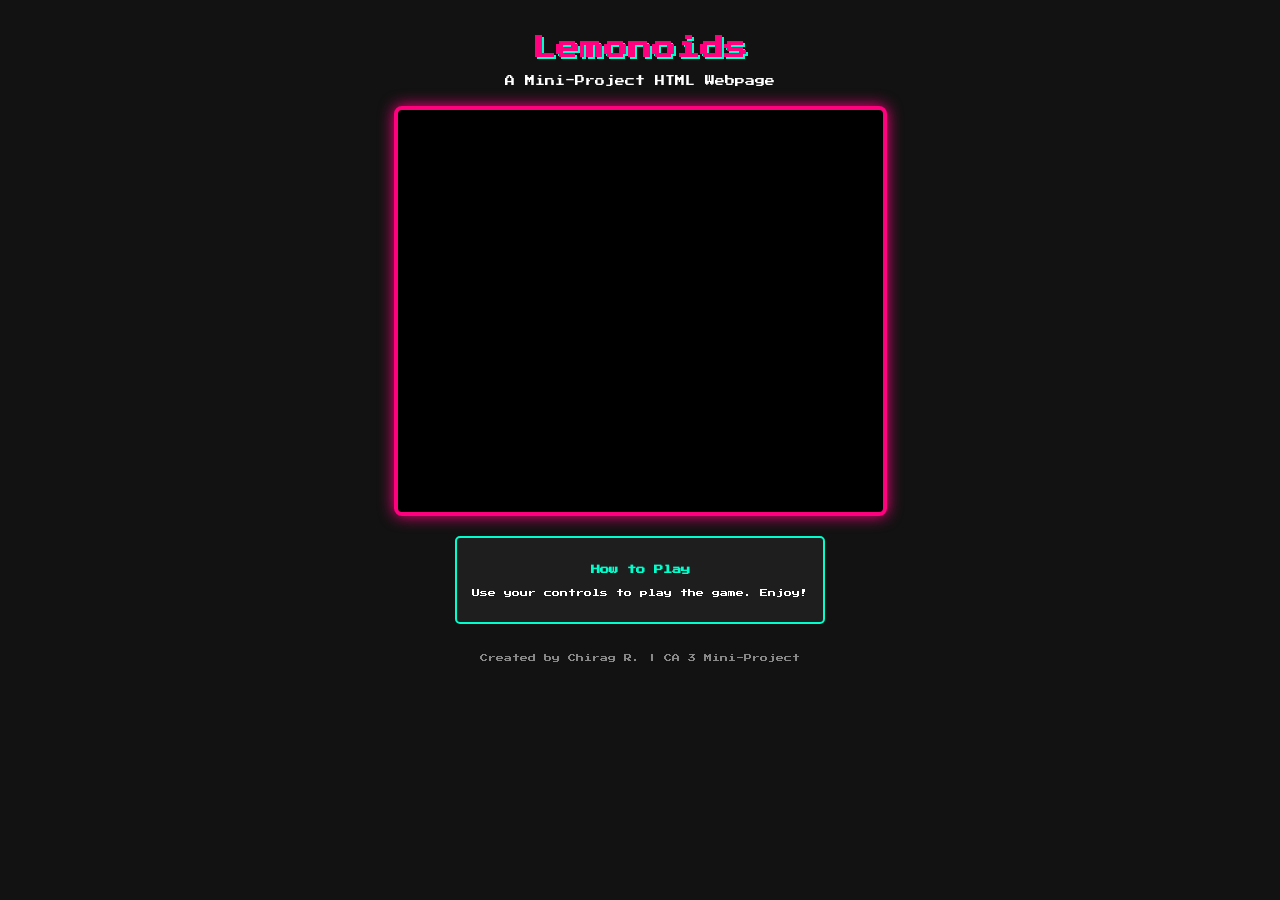
==== index.html @ 053a2dd4 "Rename main.html to index.html" ====
<!DOCTYPE html>
<html lang="en">
<head>
    <meta charset="UTF-8">
    <meta name="viewport" content="width=device-width, initial-scale=1.0">
    <title>Lemonoids - Arcade Game</title>
    <link rel="stylesheet" href="design.css">
    <link href="https://fonts.googleapis.com/css2?family=Press+Start+2P&display=swap" rel="stylesheet">
</head>
<body>

    <header>
        <h1>Lemonoids</h1>
        <p>A Mini-Project HTML Webpage</p>
    </header>

    <main class="game-container">
        <div class="iframe-wrapper">
            <iframe src="https://scratch.mit.edu/projects/878749266/embed" allowtransparency="true" width="485" height="402" frameborder="0" scrolling="no" allowfullscreen></iframe>
        </div>
        <div class="instructions">
            <h3>How to Play</h3>
            <p>Use your controls to play the game. Enjoy!</p>
        </div>
    </main>

    <footer>
        <p>Created by Chirag R. | CA 3 Mini-Project</p>
    </footer>

</body>
</html>
---- design.css ----
body {
    background-color: #121212;
    color: #00ffcc;
    font-family: 'Press Start 2P', monospace;
    text-align: center;
    margin: 0;
    padding: 20px;
}

header {
    margin-bottom: 20px;
}

header h1 {
    font-size: 24px;
    color: #ff007f;
    text-shadow: 2px 2px #00ffcc;
}

header p {
    font-size: 10px;
    color: #ffffff;
}

.game-container {
    display: flex;
    flex-direction: column;
    align-items: center;
    gap: 20px;
}

.iframe-wrapper {
    border: 4px solid #ff007f;
    box-shadow: 0 0 15px #ff007f;
    border-radius: 8px;
    overflow: hidden;
    background: #000;
}

.instructions {
    background: #1e1e1e;
    padding: 15px;
    border: 2px solid #00ffcc;
    border-radius: 5px;
    max-width: 450px;
    font-size: 8px;
    line-height: 1.5;
    color: #fff;
}

.instructions h3 {
    color: #00ffcc;
    margin-bottom: 10px;
}

footer {
    margin-top: 30px;
    font-size: 8px;
    color: #888;
}
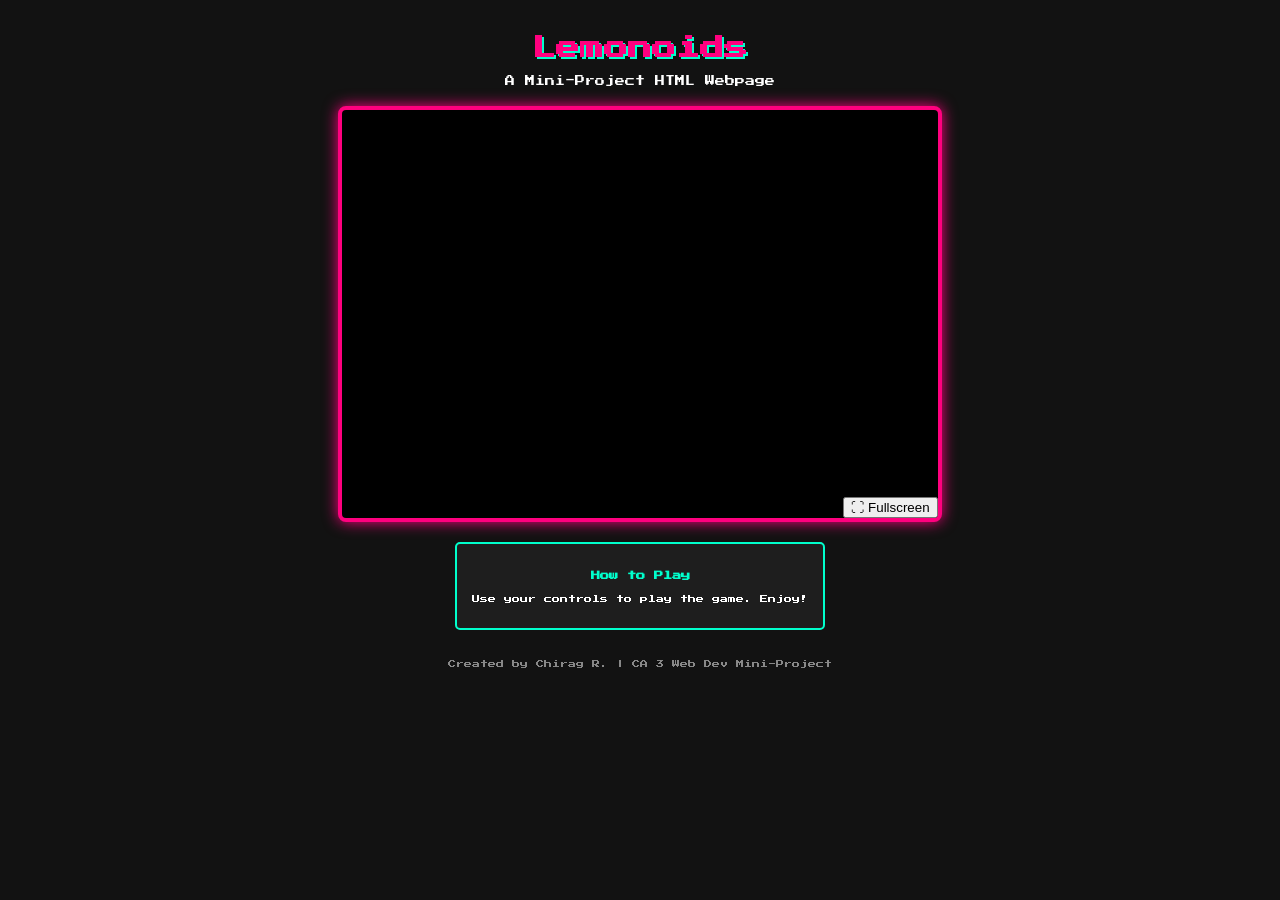
==== commit fd854397: "Enhance game iframe with fullscreen functionality Added fullscreen button and script reference." ====
--- a/index.html
+++ b/index.html
@@ -15,8 +15,10 @@
     </header>
 
     <main class="game-container">
-        <div class="iframe-wrapper">
+
+        <div class="iframe-wrapper" id="game-wrapper">
             <iframe src="https://scratch.mit.edu/projects/878749266/embed" allowtransparency="true" width="485" height="402" frameborder="0" scrolling="no" allowfullscreen></iframe>
+            <button id="fullscreen-btn" title="Toggle Fullscreen">⛶ Fullscreen</button>
         </div>
         <div class="instructions">
             <h3>How to Play</h3>
@@ -25,8 +27,10 @@
     </main>
 
     <footer>
-        <p>Created by Chirag R. | CA 3 Mini-Project</p>
+        <p>Created by Chirag R. | CA 3 Web Dev Mini-Project</p>
     </footer>
 
+
+    <script src="script.js"></script>
 </body>
 </html>
